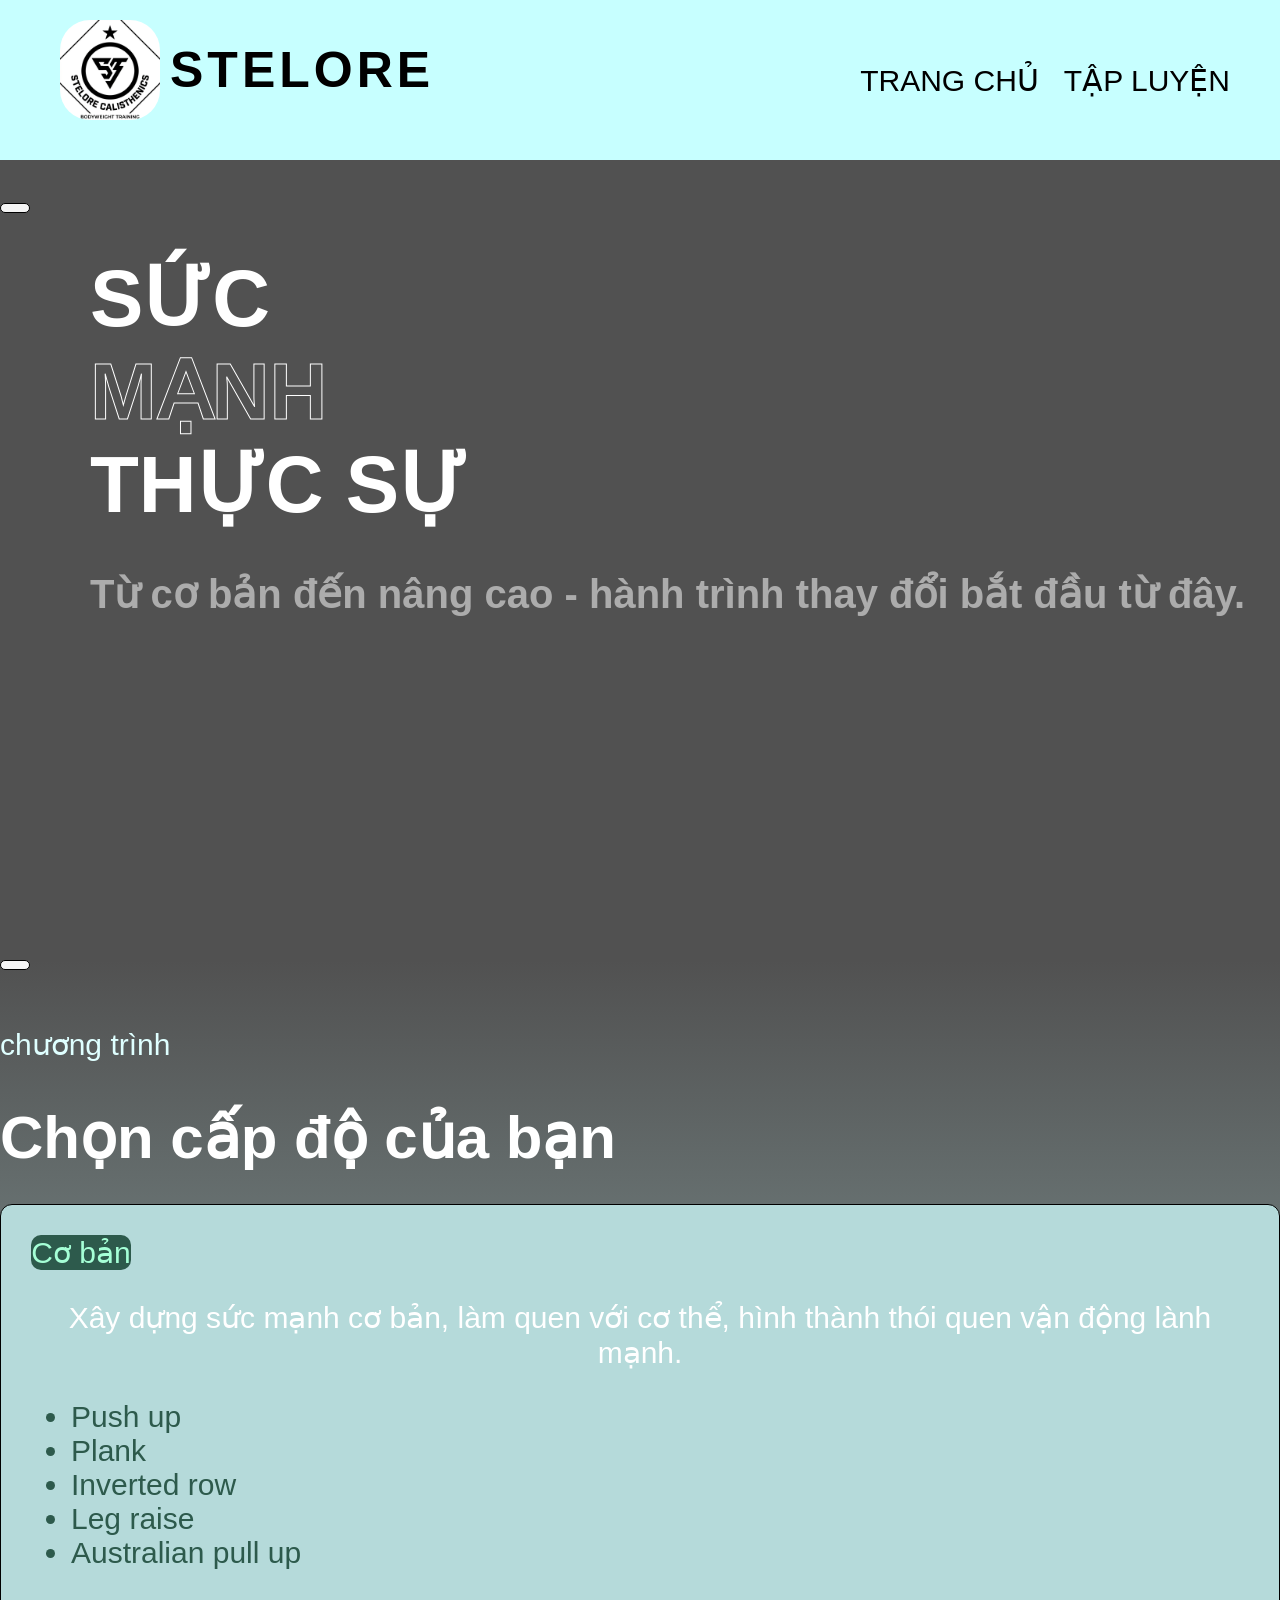
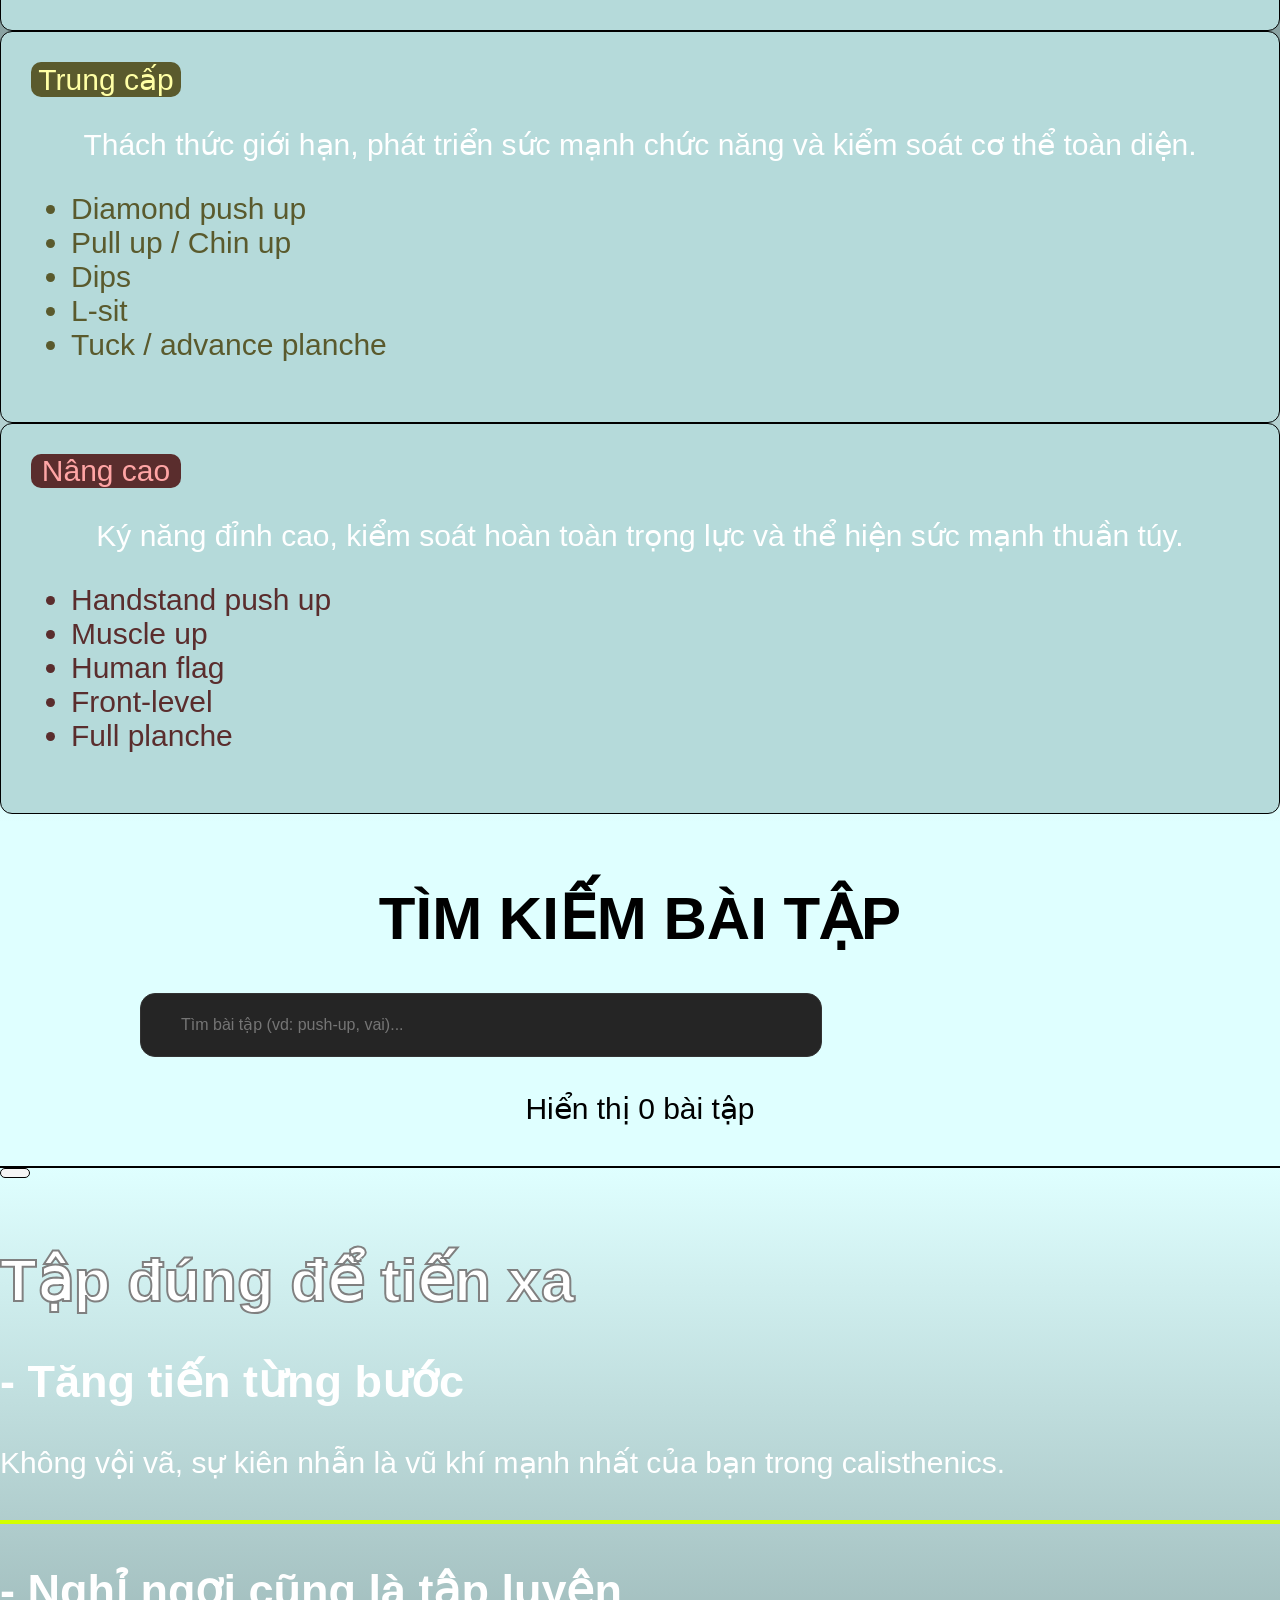
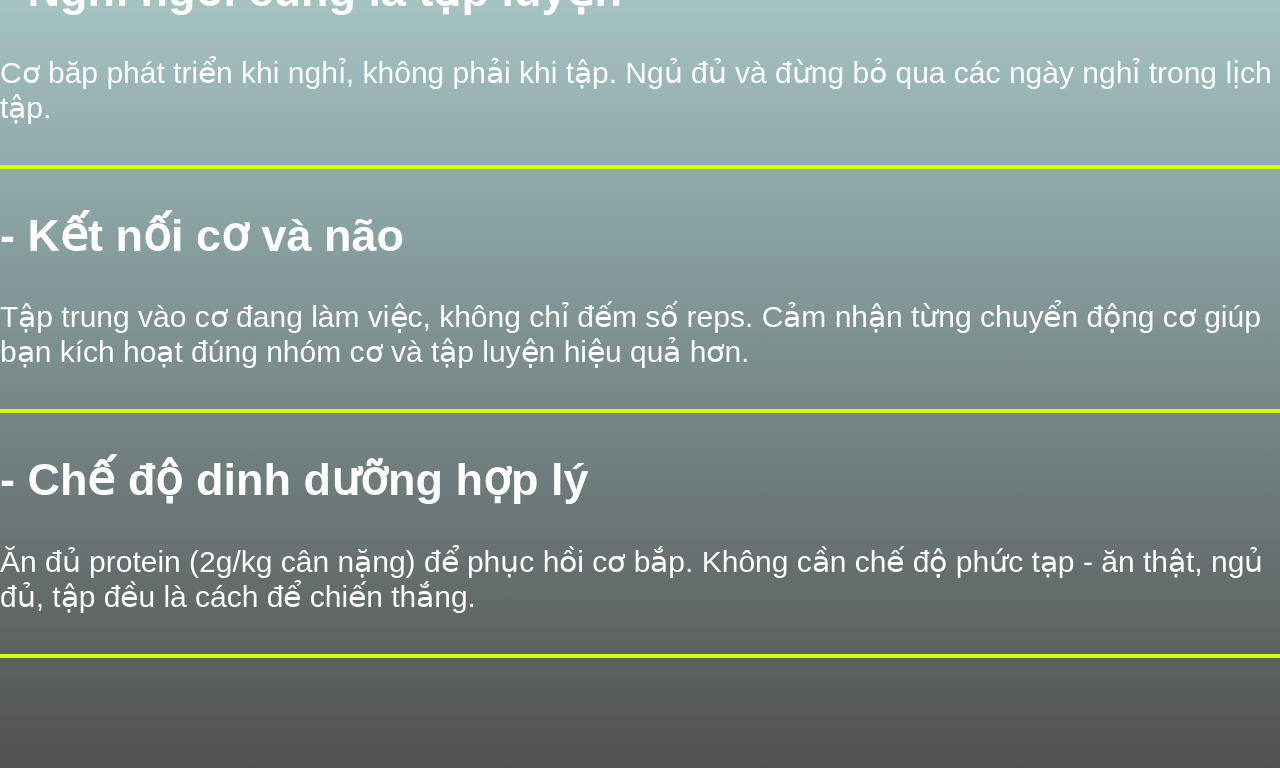
==== practice.html @ 0837b2fb "update all" ====
<!DOCTYPE html>
<html>
    <head>
        <title>stelore calis</title>
        <link rel="stylesheet" href="style.css">
    </head>
    <body style="background-color:white;color:white; font-family:Arial; font-size:30px; text-align:center">
        <nav>
            <div class="logo" style="display: flex; align-items: center;">
                <img src="logo stelore.png" style="width:100px; height: auto; border-radius: 30px;">
                <span style="margin-left: 10px;font-size: 50px; width:25px;color:black;">STELORE</span>
            </div>
            <ul>
                <li><a href="index.html">TRANG CHỦ</a></li>
                <li><a href="pratice.html">TẬP LUYỆN</a></li>
            </ul>
        </nav> 
        <div id="title" class="task" style="align-items:start; text-align: left;font-size:80px; font-weight: 900">
            <div class="tab" style="width:max-content"></div>
            <div style="margin-left:90px">SỨC</div>
            <div class="hollow-text" style="margin-left:90px">MẠNH</div>
            <div style="margin-left:90px">THỰC SỰ</div>
            <p style="color:#acacac; font-size:40px; font-weight:300px; margin-left:90px">Từ cơ bản đến nâng cao - hành trình thay đổi bắt đầu từ đây.</p>
        </div>
        <div style="background: linear-gradient(to bottom,#515151 0%,#8faaaa 50%,#dfffff 100% ); height:auto; text-align:left; ">
            <div class="tab"></div>
            <p style="color:#dfffff; font-weight:500">chương trình</p>
            <h1>Chọn cấp độ của bạn</h1>
            <div class="card" style="transform: translateY(-8px);">
                <div class="easy" style="width:100px; border-radius:10px">Cơ bản</div>
                <p>Xây dựng sức mạnh cơ bản, làm quen với cơ thể, hình thành thói quen vận động lành mạnh.</p>
                <ul style="text-align:left; color:#2d5a4c">
                    <li>Push up</li>
                    <li>Plank</li>
                    <li>Inverted row</li>
                    <li>Leg raise</li>
                    <li>Australian pull up</li>
                </ul>
            </div>
            <div class="card" style="transform: translateY(-8px);">
                <div class="medium" style="width:150px; border-radius:10px">Trung cấp</div>
                <p>Thách thức giới hạn, phát triển sức mạnh chức năng và kiểm soát cơ thể toàn diện.</p>
                <ul style="text-align:left; color:#5a5a2d">
                    <li>Diamond push up</li>
                    <li>Pull up / Chin up</li>
                    <li>Dips</li>
                    <li>L-sit</li>
                    <li>Tuck / advance planche</li>
                </ul>
            </div>
            <div class="card" style="transform: translateY(-8px);">
                <div class="hard" style="width:150px; border-radius:10px">Nâng cao</div>
                <p>Ký năng đỉnh cao, kiểm soát hoàn toàn trọng lực và thể hiện sức mạnh thuần túy.</p>
                    <ul style="text-align:left; color:#5a2d2d">
                        <li>Handstand push up</li>
                        <li>Muscle up</li>
                        <li>Human flag</li>
                        <li>Front-level</li>
                        <li>Full planche</li>
                    </ul>
                </div>
            </div>
        </div>
        <div style="background-color:#dfffff">
            <div class="search-container">
                <h1 style="color:black">TÌM KIẾM BÀI TẬP</h1>
                <div class="search-box" style="align-items:center;">
                    <input type="text" id="searchInput" placeholder="Tìm bài tập (vd: push-up, vai)...">
                </div>
                <br>
                <div class="stats" style="color:black; font-size:30px">
                    Hiển thị <span id="count">0</span> bài tập
                </div>
                <div id="exerciseGrid" class="grid"></div>
            </div>
        </div>
        <hr style="border: none; height: 2px; background-color: black; margin: 0px; opacity: 1;">
        <div style="background: linear-gradient(to bottom,#dfffff 0%,#8faaaa 50%,#515151 100% ); height:1200px; text-align:left;">
            <div class="tab"></div>
            <h1 class="hollow-text" style="-webkit-text-stroke-color: grey; color:white; -webkit-text-stroke-width: 2px;">Tập đúng để tiến xa</h1>
            <h2>- Tăng tiến từng bước</h2>
            <p>Không vội vã, sự kiên nhẫn là vũ khí mạnh nhất của bạn trong calisthenics.</p>
            <hr class="neon-line">
            <h2>- Nghỉ ngơi cũng là tập luyện</h2>
            <p>Cơ băp phát triển khi nghỉ, không phải khi tập. Ngủ đủ và đừng bỏ qua các ngày nghỉ trong lịch tập.</p>
            <hr class="neon-line">
            <h2>- Kết nối cơ và não</h2>
            <p>Tập trung vào cơ đang làm việc, không chỉ đếm số reps. Cảm nhận từng chuyển động cơ giúp bạn kích hoạt đúng nhóm cơ và tập luyện hiệu quả hơn.</p>
            <hr class="neon-line">
            <h2>- Chế độ dinh dưỡng hợp lý</h2>
            <p>Ăn đủ protein (2g/kg cân nặng) để phục hồi cơ bắp. Không cần chế độ phức tạp - ăn thật, ngủ đủ, tập đều là cách để chiến thắng.</p>
            <hr class="neon-line">
        </div>
        <script>
             // 1. Dữ liệu bài tập
            const exercises = [
                { name: "Push-up", level: "CƠ BẢN", part: "NGỰC", muscles: ["ngực", "vai", "tay sau"] },
                { name: "Pike Push-up", level: "CƠ BẢN", part: "VAI", muscles: ["vai", "tay sau", "ngực"] },
                { name: "Inverted Row", level: "CƠ BẢN", part: "LƯNG", muscles: ["lưng", "tay trước", "vai sau"] },
                { name: "Lateral Raise", level: "CƠ BẢN", part: "VAI", muscles: ["vai", "tay sau", "ngực"] },
                { name: "Plank", level: "CƠ BẢN", part: "CORE", muscles: ["cỏe", "vai", "lưng dưới"] },
                { name: "Pike Push-up", level: "CƠ BẢN", part: "VAI", muscles: ["vai", "tay sau", "ngực"] },
                { name: "Diamond Push up", level: "TRUNG CẤP", part: "NGỰC", muscles: ["ngực", "tay sau", "vai"] },
                { name: "Pull up", level: "TRUNG CẤP", part: "LƯNG", muscles: ["lưng", "tay trước", "vai"] },
                { name: "Chin up", level: "TRUNG CẤP", part: "LƯNG", muscles: ["ngực", "tay sau", "core"] },
                { name: "Hollow Body", level: "TRUNG CẤP", part: "CORE", muscles: ["core", "vai", "lưng dưới"] },
                { name: "L-sit", level: "TRUNG CẤP", part: "CORE", muscles: ["core", "tay sau", ""] },
                { name: "Dips", level: "TRUNG CẤP", part: "TAY", muscles: ["tay sau", "ngực dưới", "vai"] },
                { name: "Curl xà", level: "TRUNG CẤP", part: "TAY", muscles: ["tay trước", "cẳng tay", ""] },
                { name: "Archer Push up", level: "NÂNG CAO", part: "NGỰC", muscles: ["ngực", "vai", ""] },
                { name: "Muscle up", level: "NÂNG CAO", part: "LƯNG", muscles: ["lưng", "vai", "core"] },
                { name: "Dragon flag", level: "NÂNG CAO", part: "CORE", muscles: ["core", "lưng", "vai"] },
                { name: "Human flag", level: "NÂNG CAO", part: "LƯNG", muscles: ["lưng", "vai", "core"] },
                { name: "Handstand Push up", level: "NÂNG CAO", part: "VAI", muscles: ["vai", "tay sau", "core"] }
            ];
            const grid = document.getElementById('exerciseGrid');
            const input = document.getElementById('searchInput');
            const countSpan = document.getElementById('count');

            // 2. Hàm hiển thị bài tập
            function render(data) {
                countSpan.innerText = data.length;
                if (data.length === 0) {
                    grid.innerHTML = '<p style="grid-column: 1/-1">Không tìm thấy bài tập phù hợp.</p>';
                    return;
                }
                grid.innerHTML = data.map(ex => `
                    <div class="card2">
                        <div class="part-tag">${ex.part}</div>
                        <h3>${ex.name}</h3>
                        <span class="level ${ex.level === 'NÂNG CAO' ? 'hard' : ex.level === 'TRUNG CẤP' ? 'medium' : 'easy'}">
                            ${ex.level}
                        </span>
                        <div class="muscles">
                            ${ex.muscles.map(m => `<span>${m}</span>`).join('')}
                        </div>
                    </div>
                `).join('');
            }
            // 3. Logic tìm kiếm
            input.addEventListener('input', (e) => {
                const keyword = e.target.value.toLowerCase();
                const filtered = exercises.filter(ex => 
                    ex.name.toLowerCase().includes(keyword) || 
                    ex.part.toLowerCase().includes(keyword) ||
                    ex.muscles.some(m => m.includes(keyword))
                );
                render(filtered);
            });
            document.getElementById("title").style.opacity = 0;
            setTimeout(() => {
                document.getElementById("title").style.transition = "1s";
                document.getElementById("title").style.opacity = 1;
            }, 500);
            document.addEventListener("DOMContentLoaded", () => {
                document.body.classList.add("loaded");
            });
            document.querySelectorAll("a").forEach(link => {
                link.addEventListener("click", function(e) {
                    if (this.href && this.target !== "_blank") {
                        e.preventDefault();
                        document.body.classList.remove("loaded");
                        setTimeout(() => {
                            window.location = this.href;
                        }, 300);
                    }
                });
            });
        </script>
    </body>
</html>
---- style.css ----
body {
  margin: 0;
  font-family: 'Segoe UI', sans-serif;
  background-color: grey;
  color: black;
  opacity: 0;
  transition: opacity 0.4s ease;
}

.about {
  background: linear-gradient(to bottom,#dfffff 0%,#8faaaa 50%,#515151 100% );
  height:800px;
}

.task {
  background-color: #515151;
  height: 800px;
}

body.loaded {
  opacity: 1;
}

nav {
  display: flex;
  justify-content: space-between;
  align-items: center;
  padding: 20px 50px;
  background: #c7ffff;
  backdrop-filter: blur(10px);
}

nav ul {
  list-style: none;
  display: flex;
  gap: 25px;
}

nav a {
  font-size: 30px;
  color: black;
  text-decoration: none;
  transition: 0.3s;
}

nav a:hover {
  color: #7fffff;
  transform: scale(1.1);
  font-weight: 600;
}

.logo {
  margin-left: 10px;
  color:black;
  font-size: 50px;
  font-weight: 900;
  letter-spacing: 4px;
  margin-bottom: 20px;
}

.container {
  text-align: center;
  margin-top: 120px;
}

button {
  padding: 30px 60px;
  border: none;
  border-radius: 20px;
  background: #ccf3f3;
  color: black;
  cursor: pointer;
  transition: 0.3s;
}

button:hover {
  background: #bee2e2;
  transform: scale(1.25);
}

.dashboard {
  display: grid;
  grid-template-columns: repeat(auto-fit, minmax(200px, 1fr));
  gap: 20px;
  padding: 50px;
  background-color:#dfffff;
}

.card {
  align-items:center;
  background-color: #b5dada;
  padding: 30px;
  border-radius: 12px;
  text-align: center;
  transition: 0.3s;
  border: 0.5px solid #000000;
}

.card:hover {
  transform: translateY(-8px);
  background: rgba(255,255,255,0.2);
}

nav button {
  background: transparent;
  border: none;
  color: white;
  font-weight: bold;
  cursor: pointer;
  transition: 0.3s;
}

nav button:hover {
  color: #00f2ff;
  transform: scale(1.05);
}

.tab {
  display: inline-block;
  font-size: 20px;
  font-weight: 550;
  background: #f5f5f5;
  padding: 4px 14px;
  border-radius: 1000px;
  margin-bottom: 20px;
  border: 0.5px solid #000000;
}

.avatar {
  width:70px;
  height:70px;
  border-radius:50%;
  display:flex;
  align-items:center;
  justify-content:center;
  font-size:90%;
  font-weight:550;
  flex-shrink:0;
  background-color:#ffffffff;
  color:#000000;
}

.sub {
  color:white;
  font-size:30px;
}

/*làm rỗng bên trong chữ*/
.hollow-text {
    color: transparent;
    
    -webkit-text-stroke-width: 1px; /* Độ dày của viền */
    -webkit-text-stroke-color: white; /* Màu của viền */
}

:root {
    --bg: #121212;
    --card: #1c1c1c;
    --border: #333;
    --accent: #2d5a4c;
    --text: #ffffff;
    --text-dim: #d1d1d1;
}

.search-box {
    width: 100%;
    max-width: 600px;
}

#searchInput {
    width: 100%;
    padding: 22px 40px;
    background: #252525;
    border: 1px solid var(--border);
    border-radius: 15px;
    color: white;
    font-size: 16px;
    outline: none;
}

#searchInput:focus {
    border-color: var(--accent);
}

/* Bố cục Grid */
.search-container {
    max-width: 1000px;
    margin: 0 auto;
    padding: 20px;
}

.stats {
    margin-bottom: 20px;
    color: var(--text-dim);
    font-size: 14px;
}

.grid {
    display: grid;
    grid-template-columns: repeat(auto-fit, minmax(280px, 1fr));
    gap: 20px;
}

/* Card bài tập */
.card2 {
    background: var(--card);
    border: 1px solid var(--border);
    border-radius: 16px;
    padding: 25px;
    position: relative;
    transition: 0.3s ease;
}

.card2:hover {
    transform: translateY(-5px);
    border-color: #555;
}

.part-tag {
    font-size: 12px;
    color: var(--text-dim);
    text-transform: uppercase;
    letter-spacing: 1px;
}

h3 {
    margin: 10px 0;
    font-size: 22px;
    color: #ffffff
}

.level {
    display: inline-block;
    padding: 4px 12px;
    border-radius: 6px;
    font-size: 11px;
    font-weight: bold;
    margin-bottom: 15px;
}

/* Màu cho các cấp độ */
.easy { background: #2d5a4c; color: #a5ffd6; }
.medium { background: #5a5a2d; color: #ffffa5; }
.hard { background: #5a2d2d; color: #ffa5a5; }

.muscles {
    display: flex;
    gap: 8px;
    flex-wrap: wrap;
    color: #ffffff;
}

.muscles span {
    font-size: 12px;
    background: #252525;
    padding: 3px 8px;
    border-radius: 4px;
    color: var(--text-dim);
    border: 1px solid #333;
}

.neon-line {
    border: none;
    height: 4px;
    background-color: #d4ff00;
    margin: 40px 0;
    opacity: 1;
}
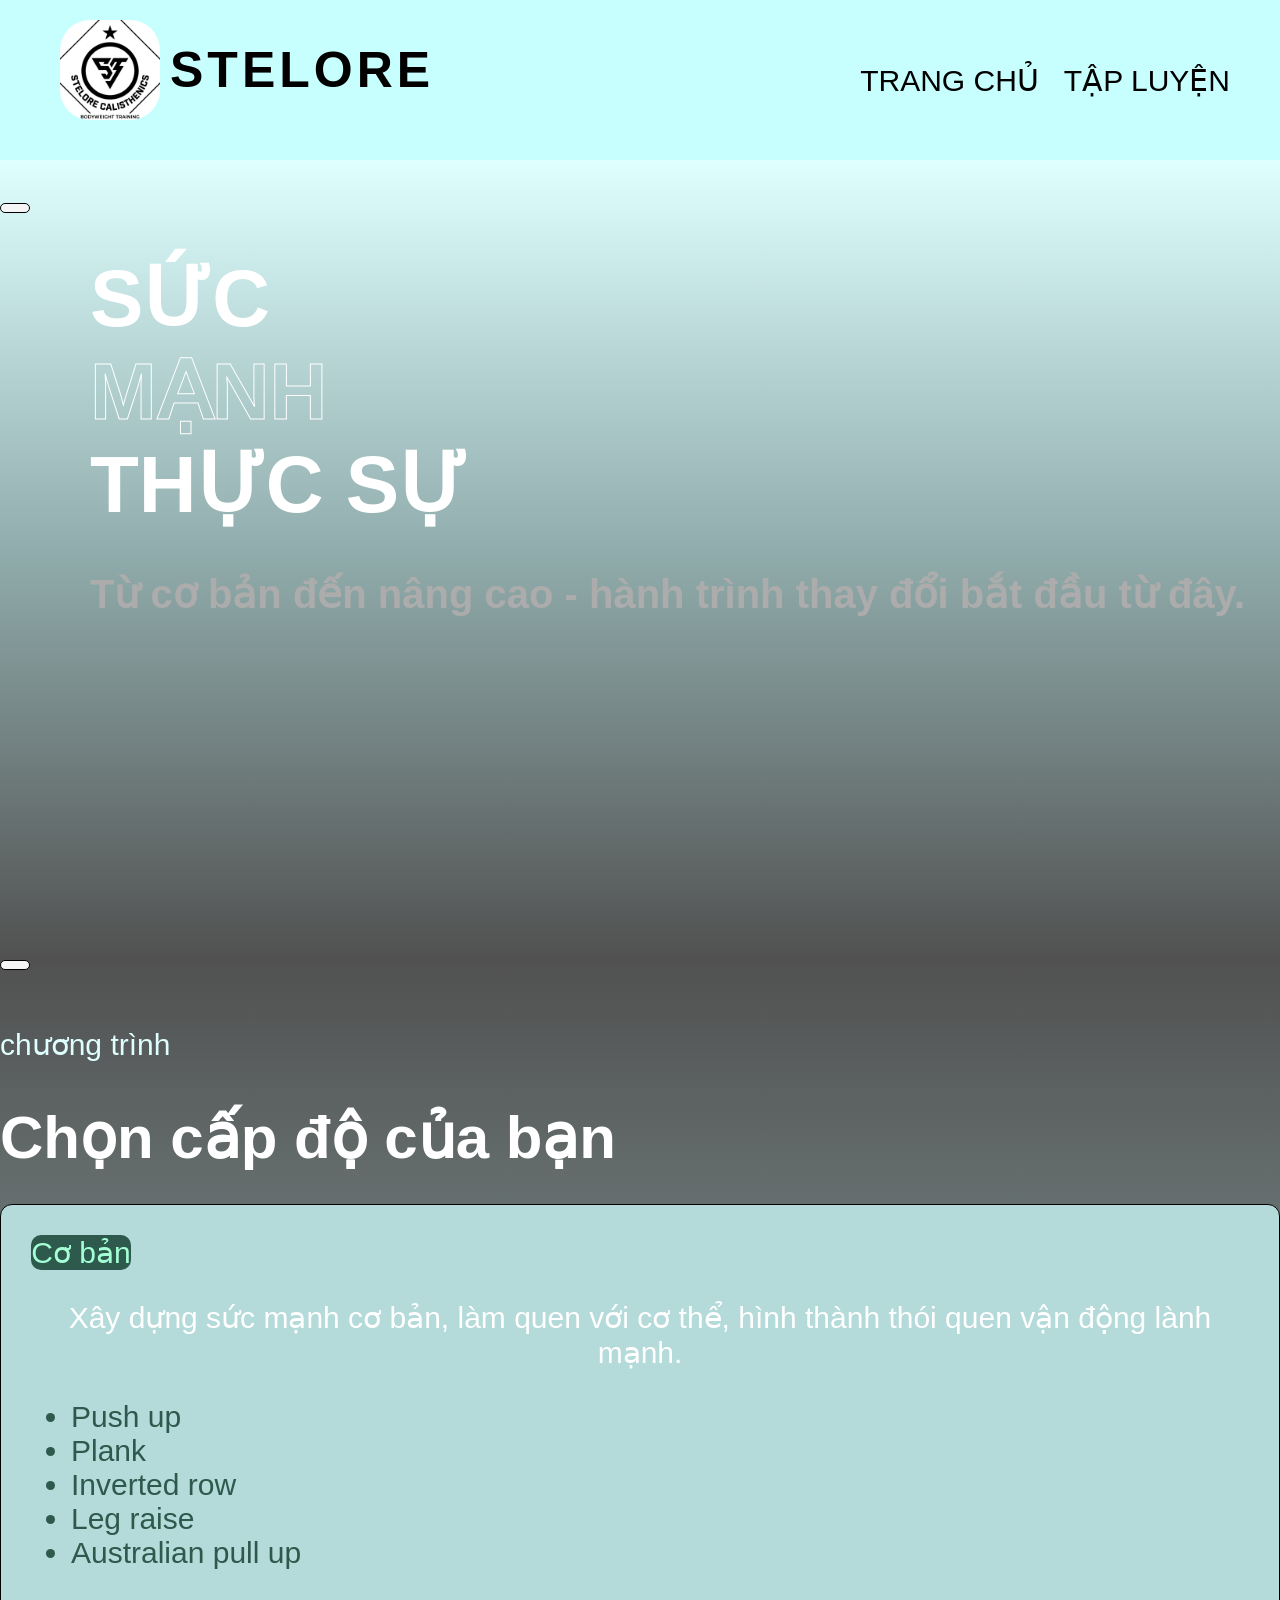
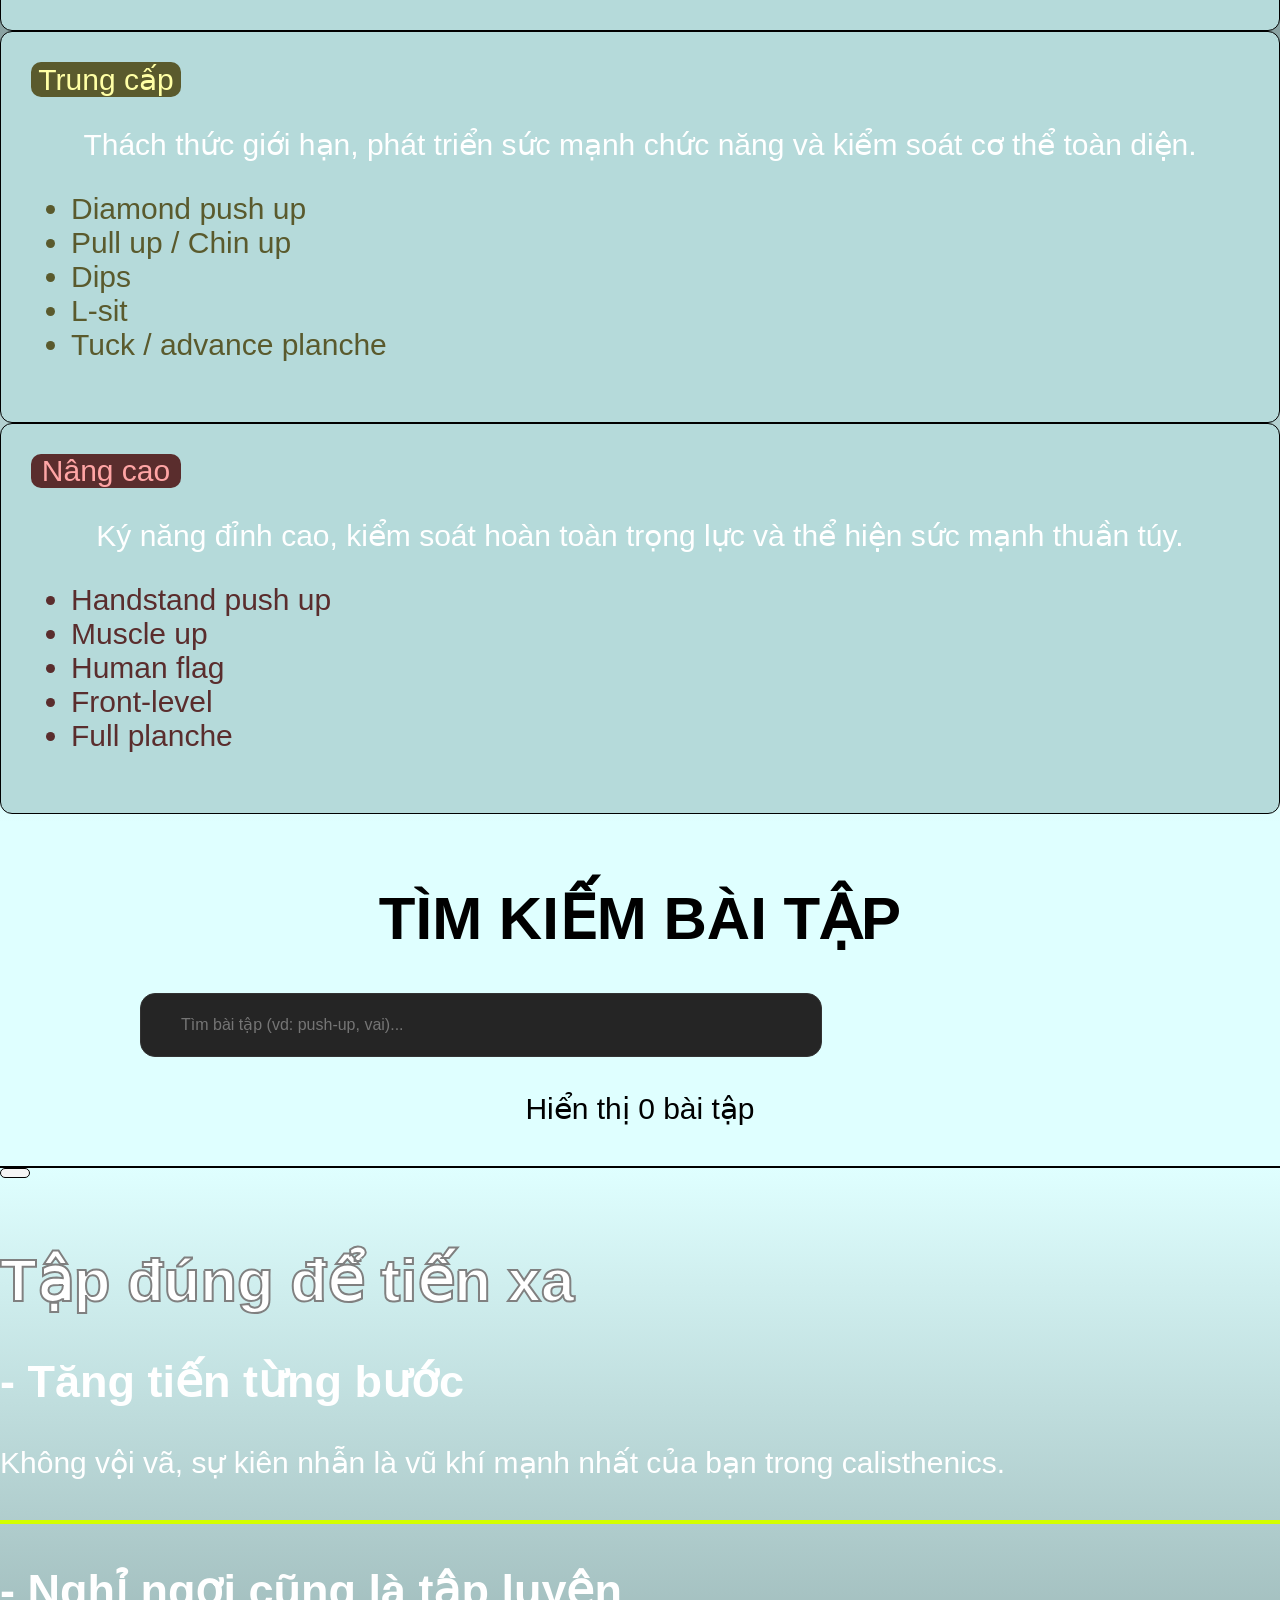
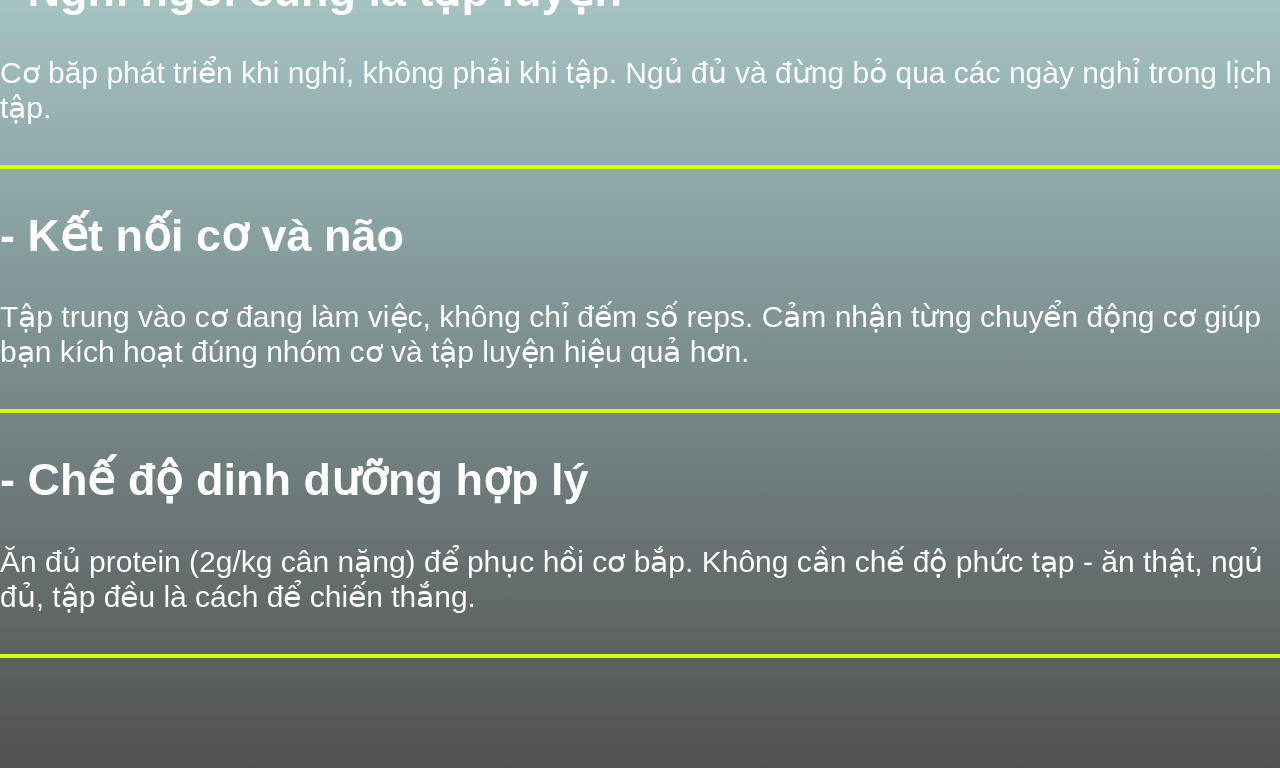
==== commit 8fbb2d0a: "update all" ====
--- a/practice.html
+++ b/practice.html
@@ -15,7 +15,7 @@
                 <li><a href="pratice.html">TẬP LUYỆN</a></li>
             </ul>
         </nav> 
-        <div id="title" class="task" style="align-items:start; text-align: left;font-size:80px; font-weight: 900">
+        <div id="title" class="about" style="align-items:start; text-align: left;font-size:80px; font-weight: 900">
             <div class="tab" style="width:max-content"></div>
             <div style="margin-left:90px">SỨC</div>
             <div class="hollow-text" style="margin-left:90px">MẠNH</div>
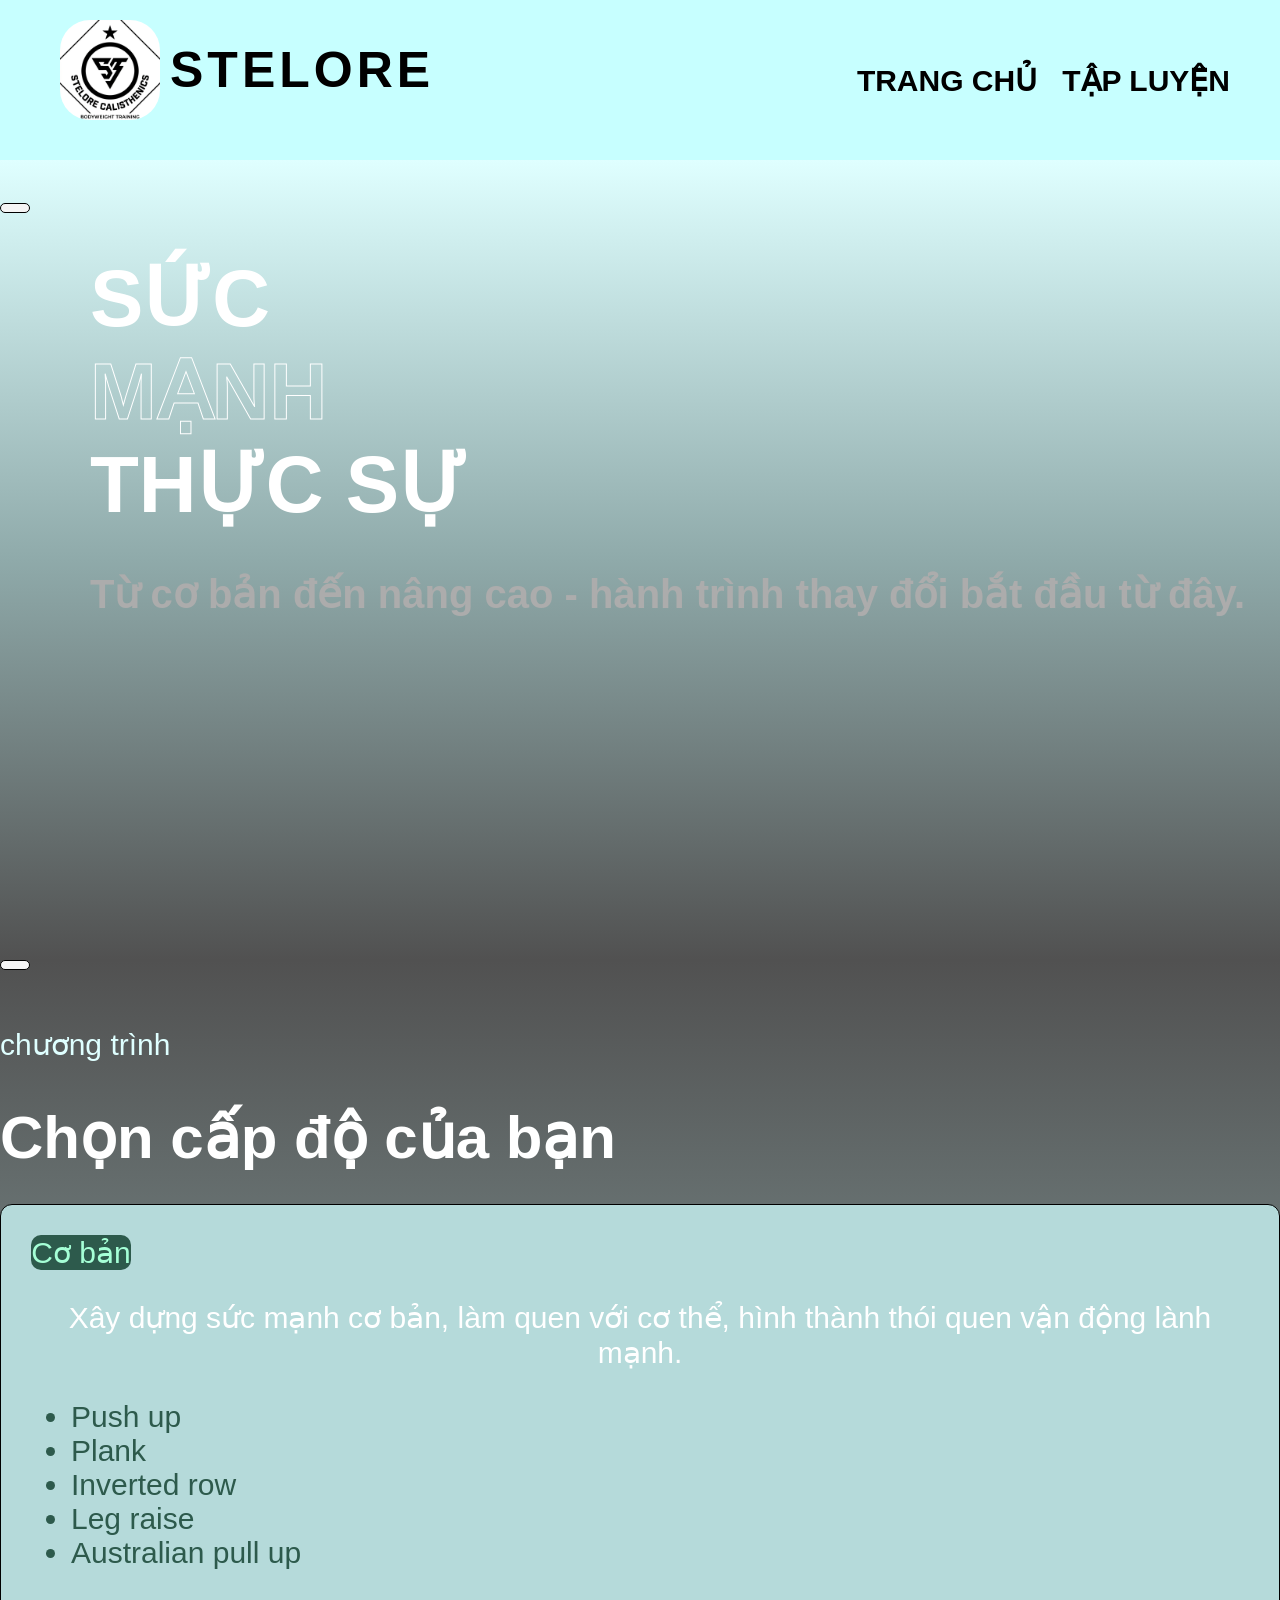
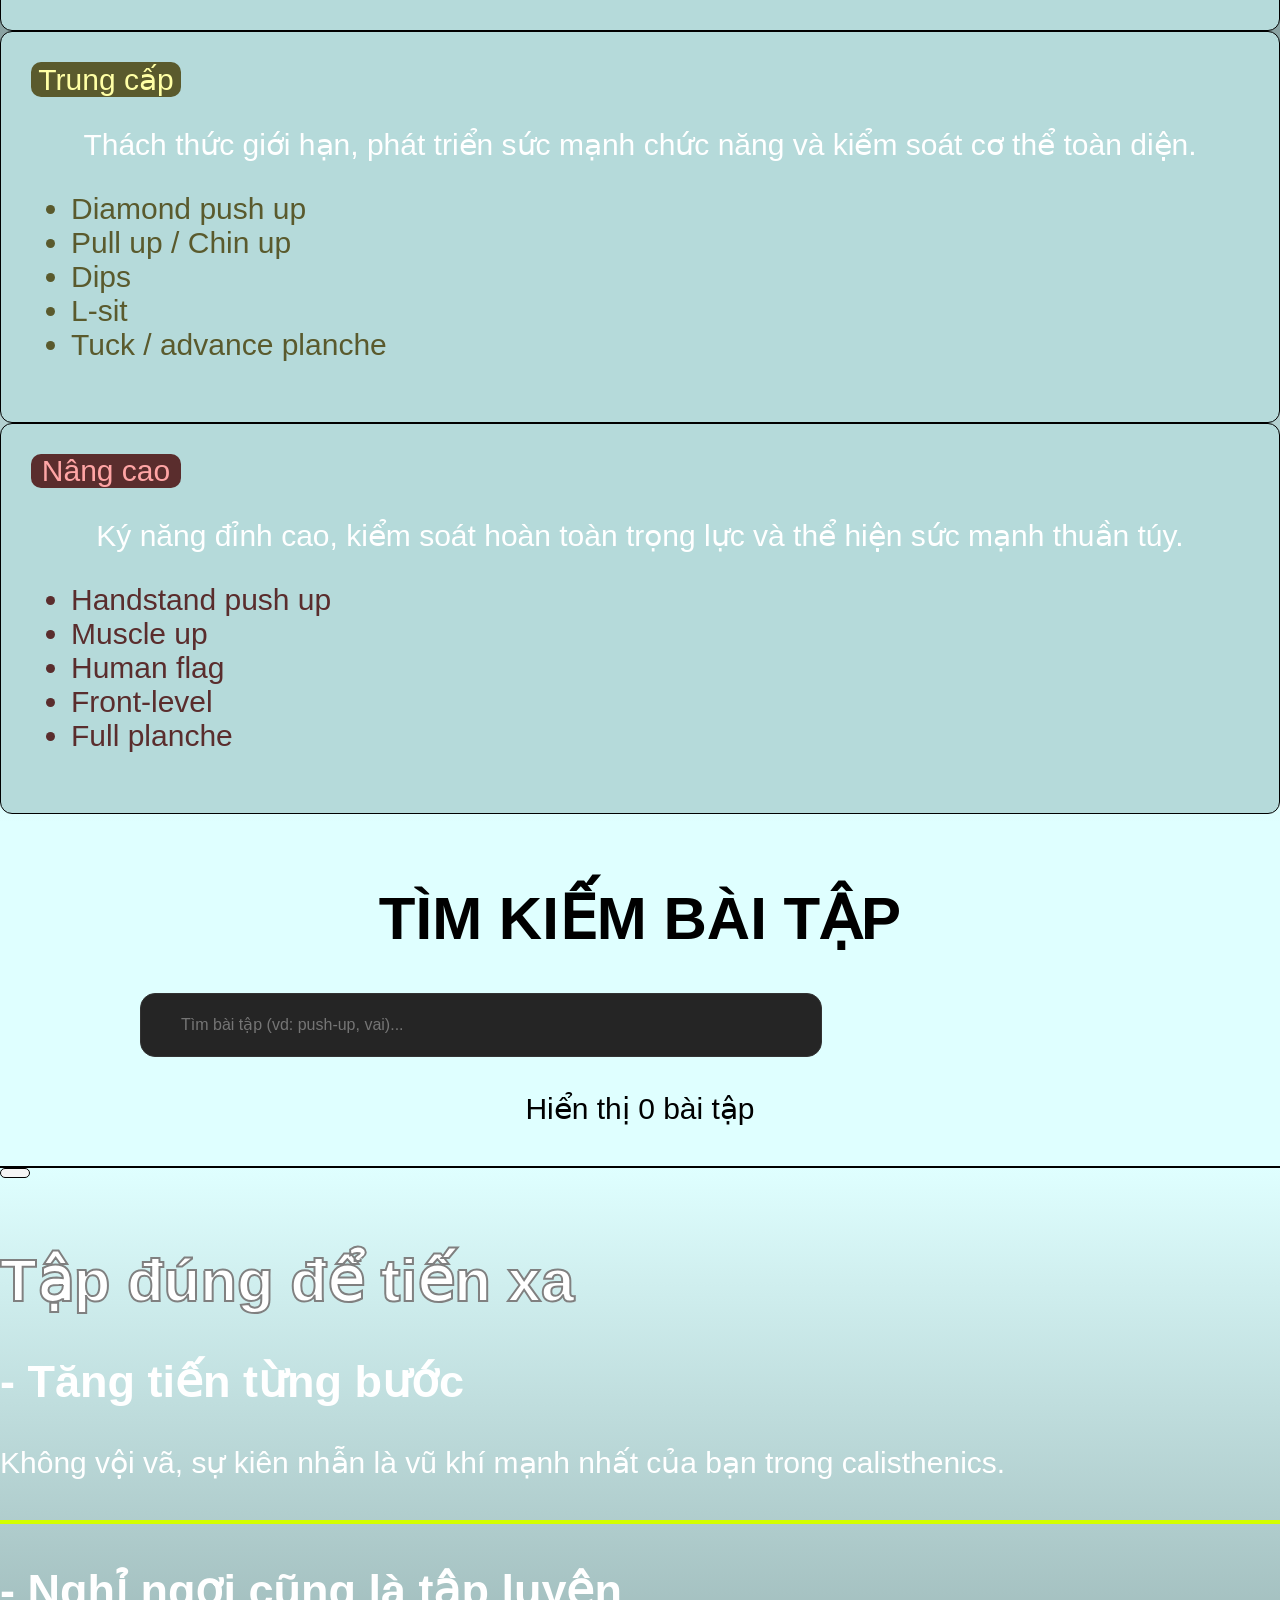
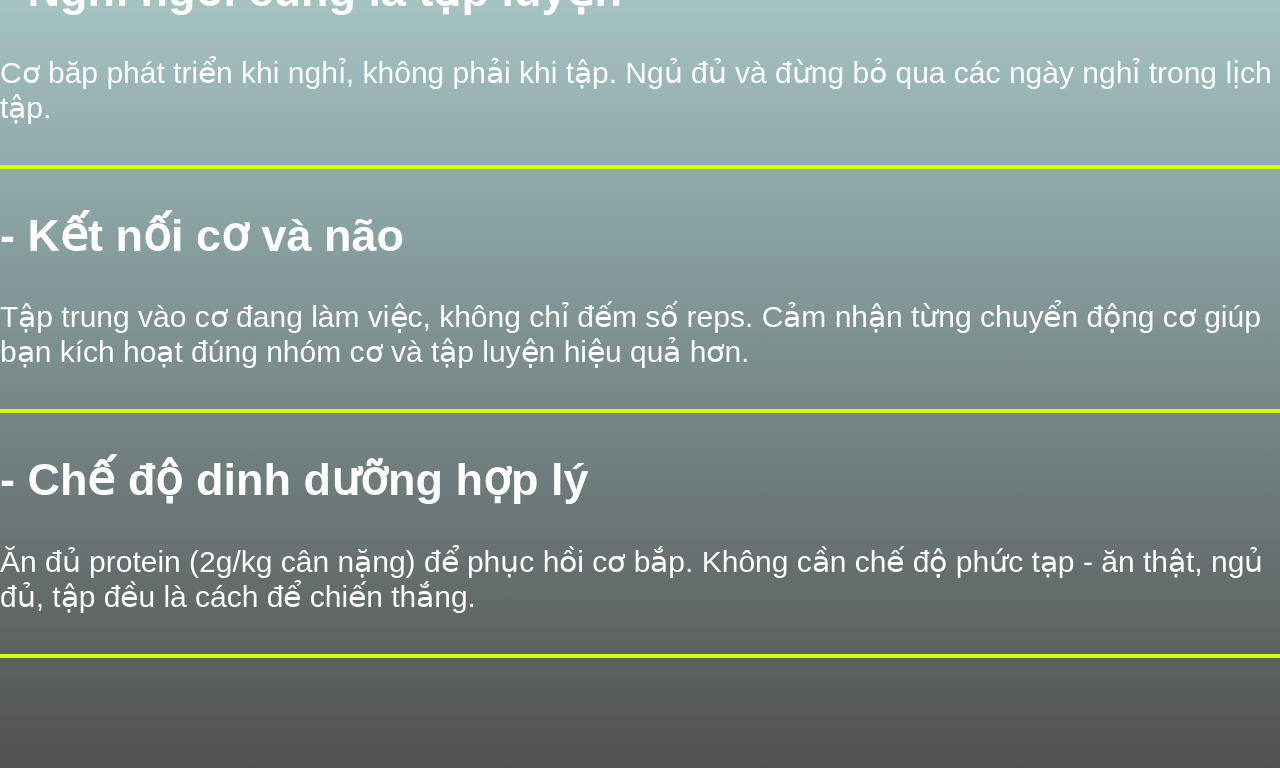
==== commit ed135230: "update all" ====
--- a/practice.html
+++ b/practice.html
@@ -10,7 +10,7 @@
                 <img src="logo stelore.png" style="width:100px; height: auto; border-radius: 30px;">
                 <span style="margin-left: 10px;font-size: 50px; width:25px;color:black;">STELORE</span>
             </div>
-            <ul>
+            <ul style="font-weight:600">
                 <li><a href="index.html">TRANG CHỦ</a></li>
                 <li><a href="pratice.html">TẬP LUYỆN</a></li>
             </ul>
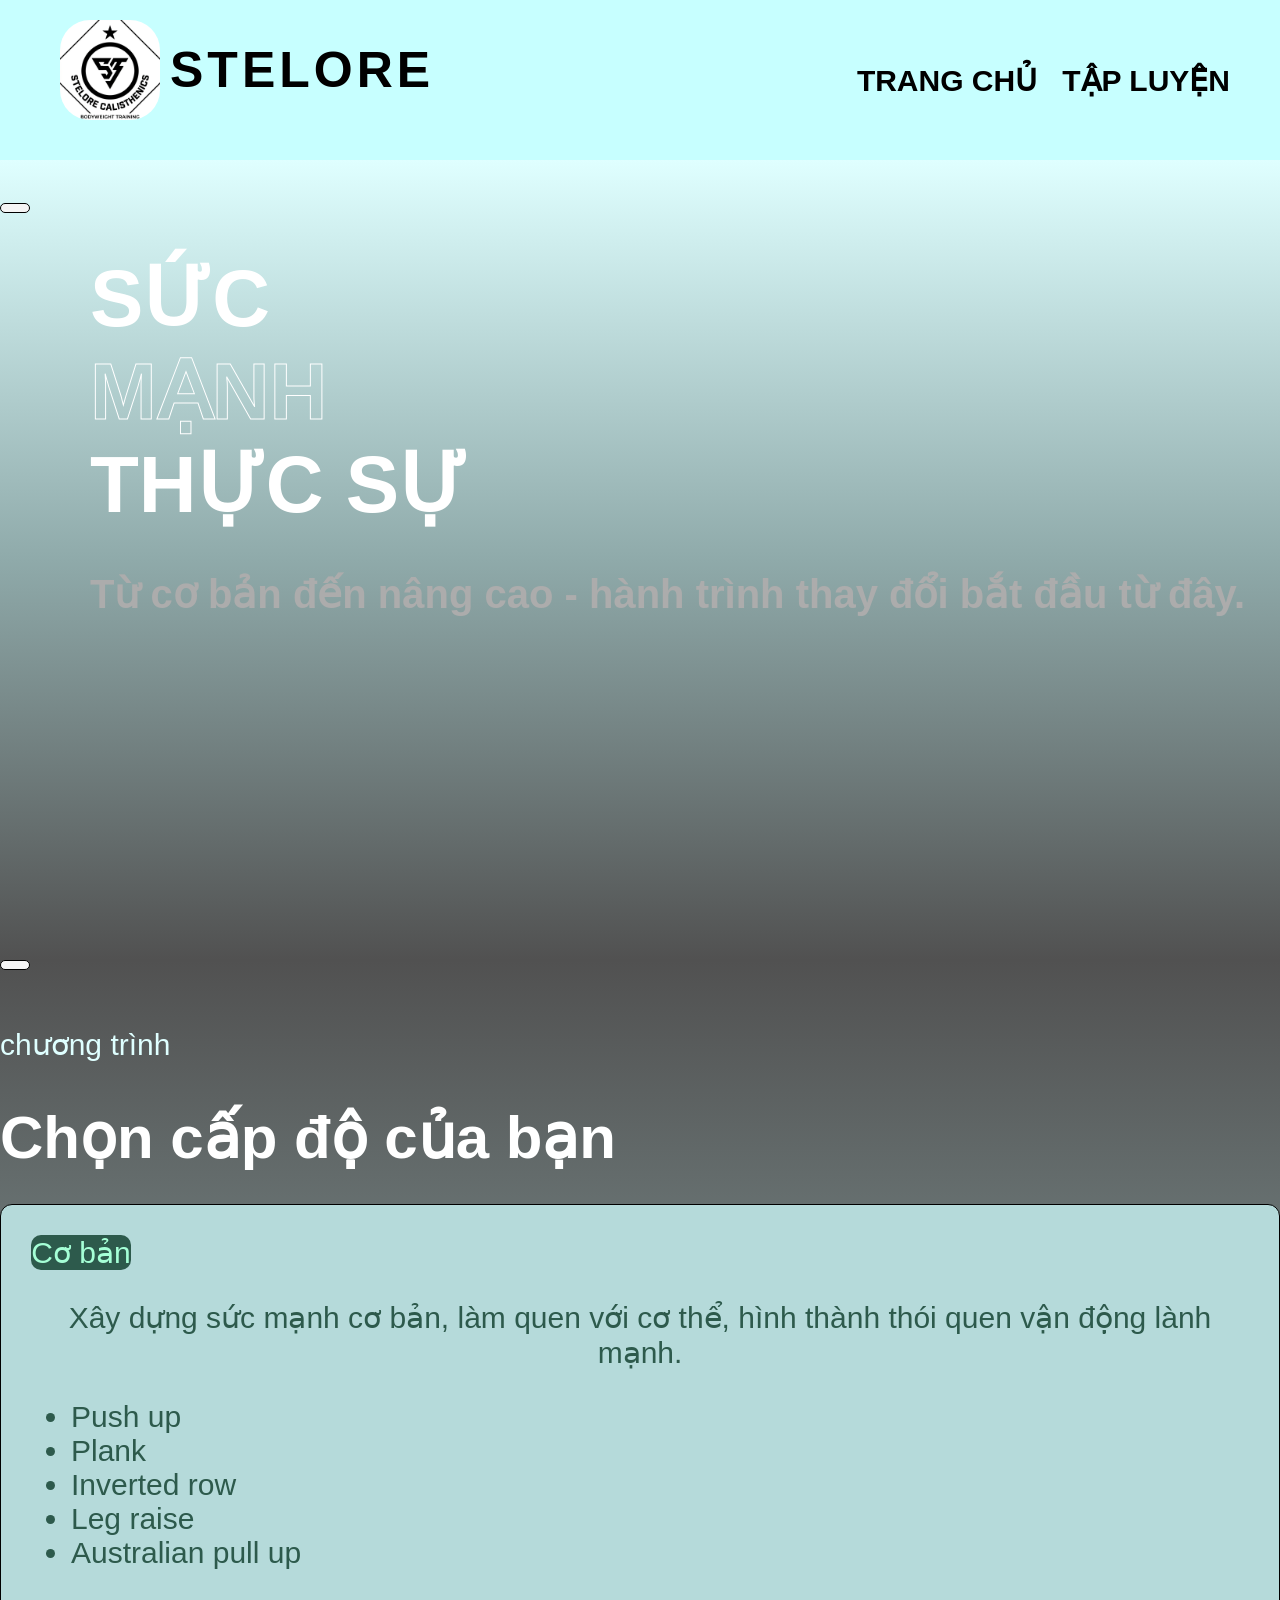
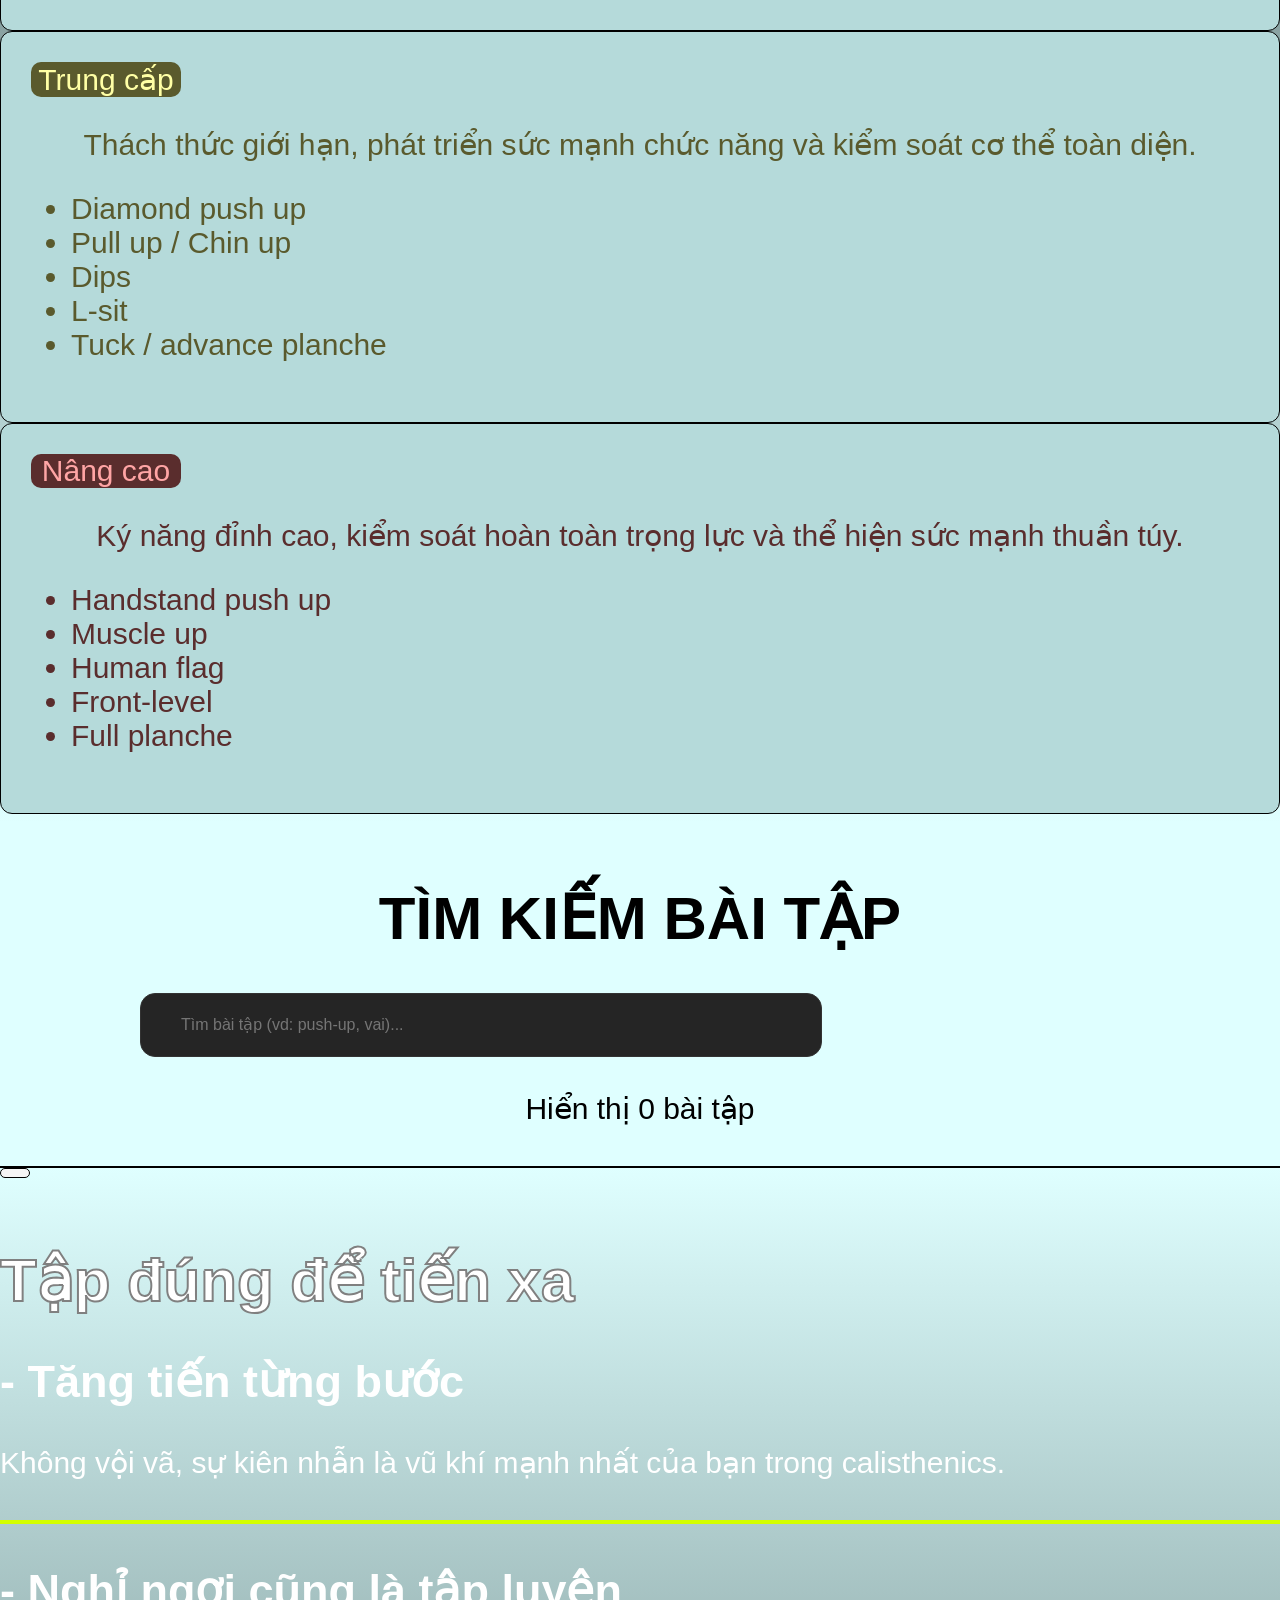
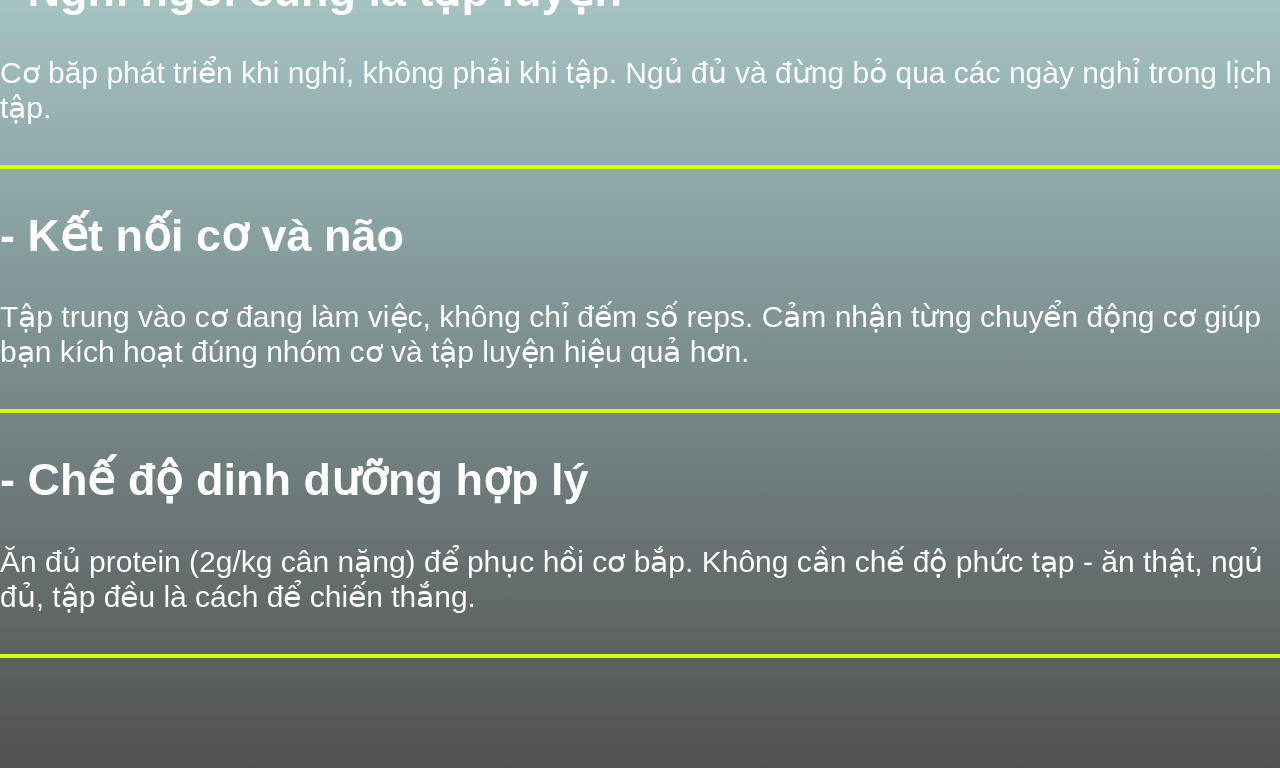
==== commit e9f15a3e: "update all" ====
--- a/practice.html
+++ b/practice.html
@@ -12,7 +12,7 @@
             </div>
             <ul style="font-weight:600">
                 <li><a href="index.html">TRANG CHỦ</a></li>
-                <li><a href="pratice.html">TẬP LUYỆN</a></li>
+                <li><a href="practice.html">TẬP LUYỆN</a></li>
             </ul>
         </nav> 
         <div id="title" class="about" style="align-items:start; text-align: left;font-size:80px; font-weight: 900">
@@ -28,7 +28,7 @@
             <h1>Chọn cấp độ của bạn</h1>
             <div class="card" style="transform: translateY(-8px);">
                 <div class="easy" style="width:100px; border-radius:10px">Cơ bản</div>
-                <p>Xây dựng sức mạnh cơ bản, làm quen với cơ thể, hình thành thói quen vận động lành mạnh.</p>
+                <p style="color:#2d5a4c">Xây dựng sức mạnh cơ bản, làm quen với cơ thể, hình thành thói quen vận động lành mạnh.</p>
                 <ul style="text-align:left; color:#2d5a4c">
                     <li>Push up</li>
                     <li>Plank</li>
@@ -39,7 +39,7 @@
             </div>
             <div class="card" style="transform: translateY(-8px);">
                 <div class="medium" style="width:150px; border-radius:10px">Trung cấp</div>
-                <p>Thách thức giới hạn, phát triển sức mạnh chức năng và kiểm soát cơ thể toàn diện.</p>
+                <p style="color:#5a5a2d">Thách thức giới hạn, phát triển sức mạnh chức năng và kiểm soát cơ thể toàn diện.</p>
                 <ul style="text-align:left; color:#5a5a2d">
                     <li>Diamond push up</li>
                     <li>Pull up / Chin up</li>
@@ -50,7 +50,7 @@
             </div>
             <div class="card" style="transform: translateY(-8px);">
                 <div class="hard" style="width:150px; border-radius:10px">Nâng cao</div>
-                <p>Ký năng đỉnh cao, kiểm soát hoàn toàn trọng lực và thể hiện sức mạnh thuần túy.</p>
+                <p style="color:#5a2d2d">Ký năng đỉnh cao, kiểm soát hoàn toàn trọng lực và thể hiện sức mạnh thuần túy.</p>
                     <ul style="text-align:left; color:#5a2d2d">
                         <li>Handstand push up</li>
                         <li>Muscle up</li>
